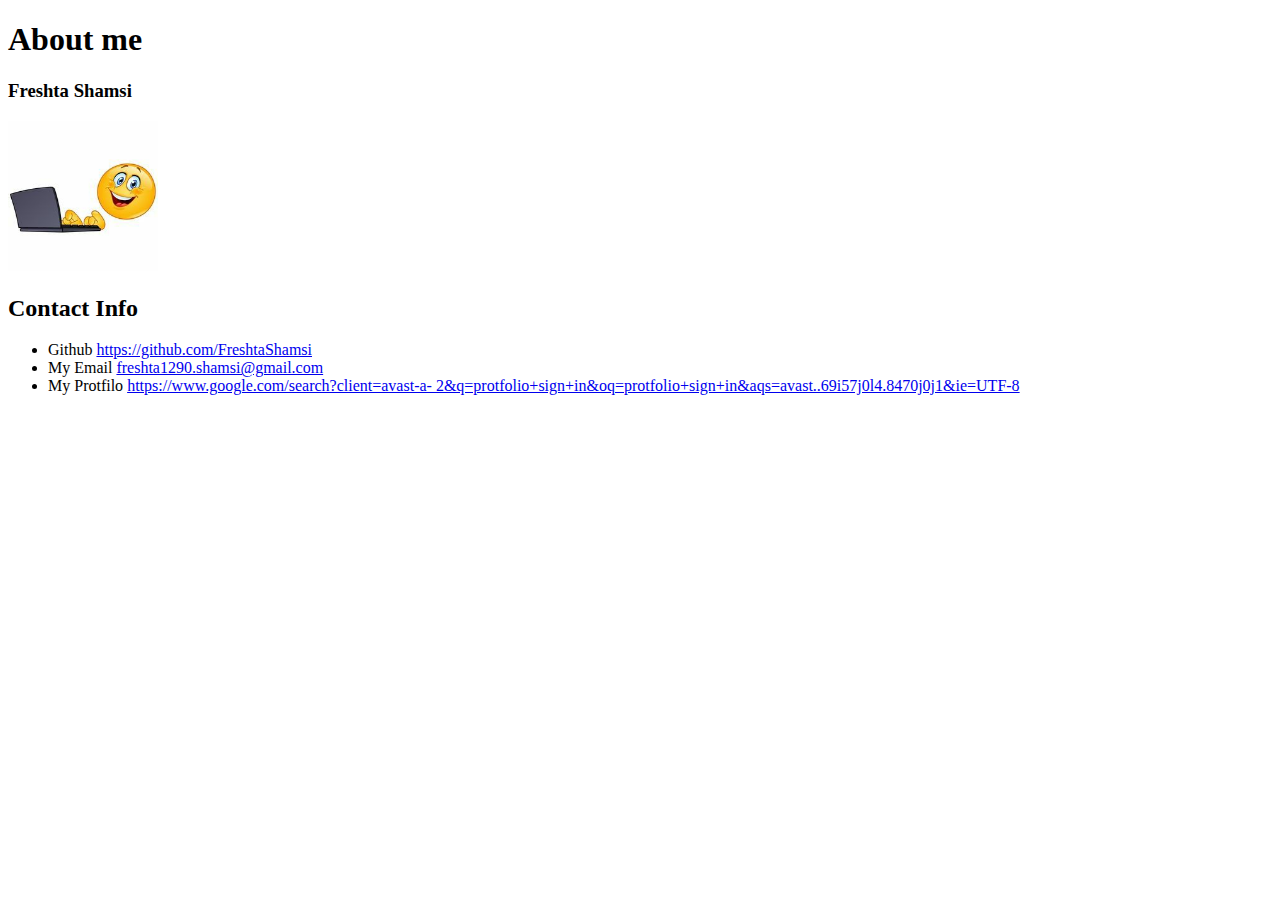
==== work1/about.html @ 9c862f6c "Update" ====
<!DOCTYPE html>
<html lang="en">
<head>
    <meta charset="UTF-8">
    <meta http-equiv="X-UA-Compatible" content="IE=edge">
    <meta name="viewport" content="width=device-width, initial-scale=1.0">
    <title>Document</title>
</head>
<body>
    <h1>About me</h1>
    <h3>Freshta Shamsi</h3>
    <img src="img.jpg" height="150px" width="150px">
    <h2>Contact Info</h2>
    <ul>
        <li>Github <a href="https://github.com/FreshtaShamsi">https://github.com/FreshtaShamsi</a></li>
        <li>My Email <a href="freshta1290.shamsi@gmail.com">freshta1290.shamsi@gmail.com</a></li>
        <li>My Protfilo <a href="https://www.google.com/search?client=avast-a-
            2&q=protfolio+sign+in&oq=protfolio+sign+in&aqs=avast..69i57j0l4.8470j0j1&ie=UTF-8">https://www.google.com/search?client=avast-a-
            2&q=protfolio+sign+in&oq=protfolio+sign+in&aqs=avast..69i57j0l4.8470j0j1&ie=UTF-8</a></li>

    </ul>
   



</body>
</html>
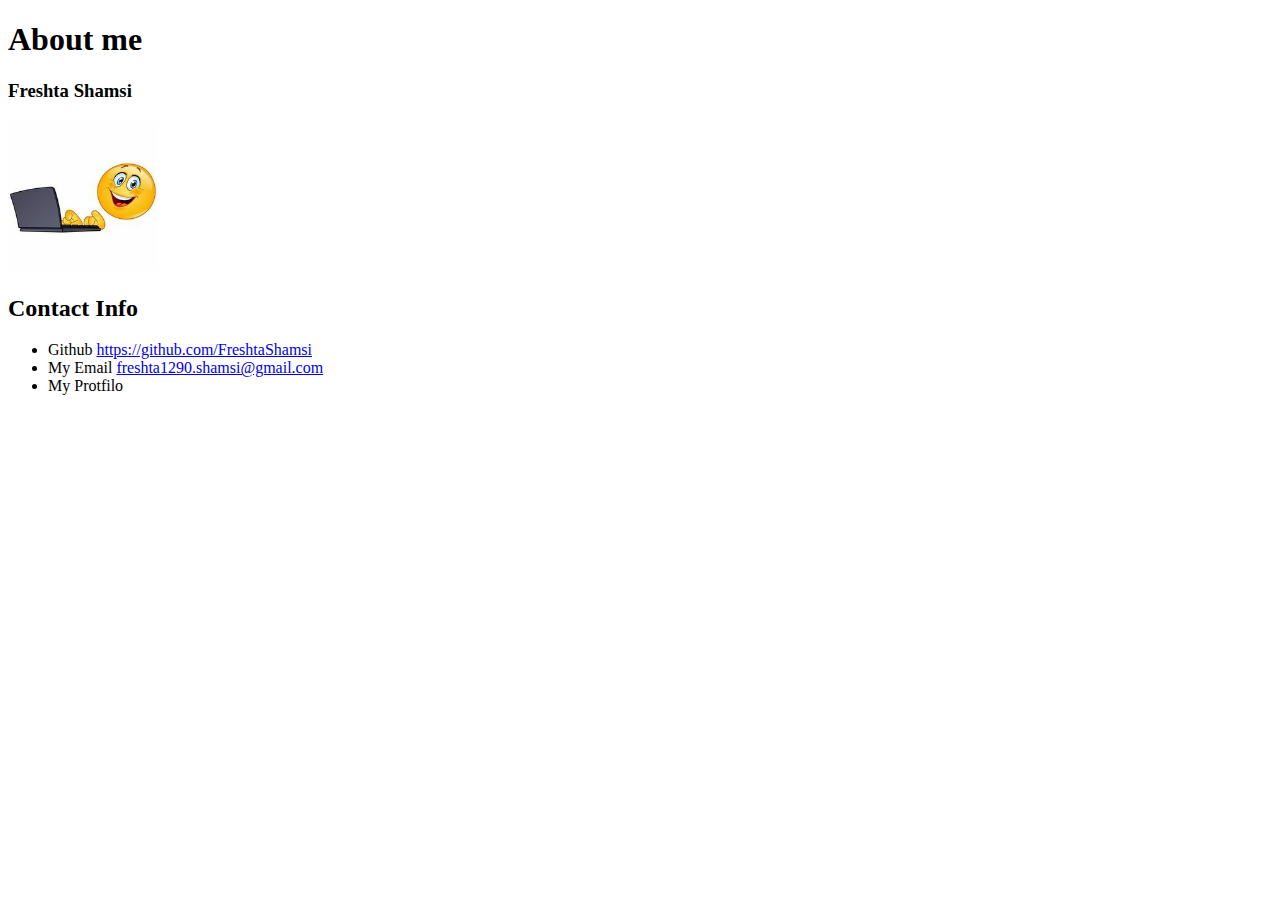
==== commit fe13a866: "This is my new activity" ====
--- a/work1/about.html
+++ b/work1/about.html
@@ -14,9 +14,7 @@
     <ul>
         <li>Github <a href="https://github.com/FreshtaShamsi">https://github.com/FreshtaShamsi</a></li>
         <li>My Email <a href="freshta1290.shamsi@gmail.com">freshta1290.shamsi@gmail.com</a></li>
-        <li>My Protfilo <a href="https://www.google.com/search?client=avast-a-
-            2&q=protfolio+sign+in&oq=protfolio+sign+in&aqs=avast..69i57j0l4.8470j0j1&ie=UTF-8">https://www.google.com/search?client=avast-a-
-            2&q=protfolio+sign+in&oq=protfolio+sign+in&aqs=avast..69i57j0l4.8470j0j1&ie=UTF-8</a></li>
+        <li>My Protfilo <a href="https://www.googleadservices.com/pagead/aclk?sa=L&ai=DChcSEwj_uqWJ3I38AhXUiNUKHbV3BmcYABABGgJ3cw&ohost=www.google.com&cid=CAESbeD2QHXJ4mBdcf7fj45wp-jPio3NoMf-b2hqcPHlReUeuib9gUSEl-hRbE8D8U0BCDiT_lza55wBYOhssbbKcLbJlg46-Fsetku4JbtEfN0cDKqjCdfnlbY8RUpNeHxMdHDiGeBXVVtOm6cHWBg&sig=AOD64_3a6RtnhGLlj_toZrAf9PHrkasTjg&q&adurl&ved=2ahUKEwiGwZyJ3I38AhXAhf0HHWMLB0MQ0Qx6BAgKEAE"></a></li>
 
     </ul>
    
